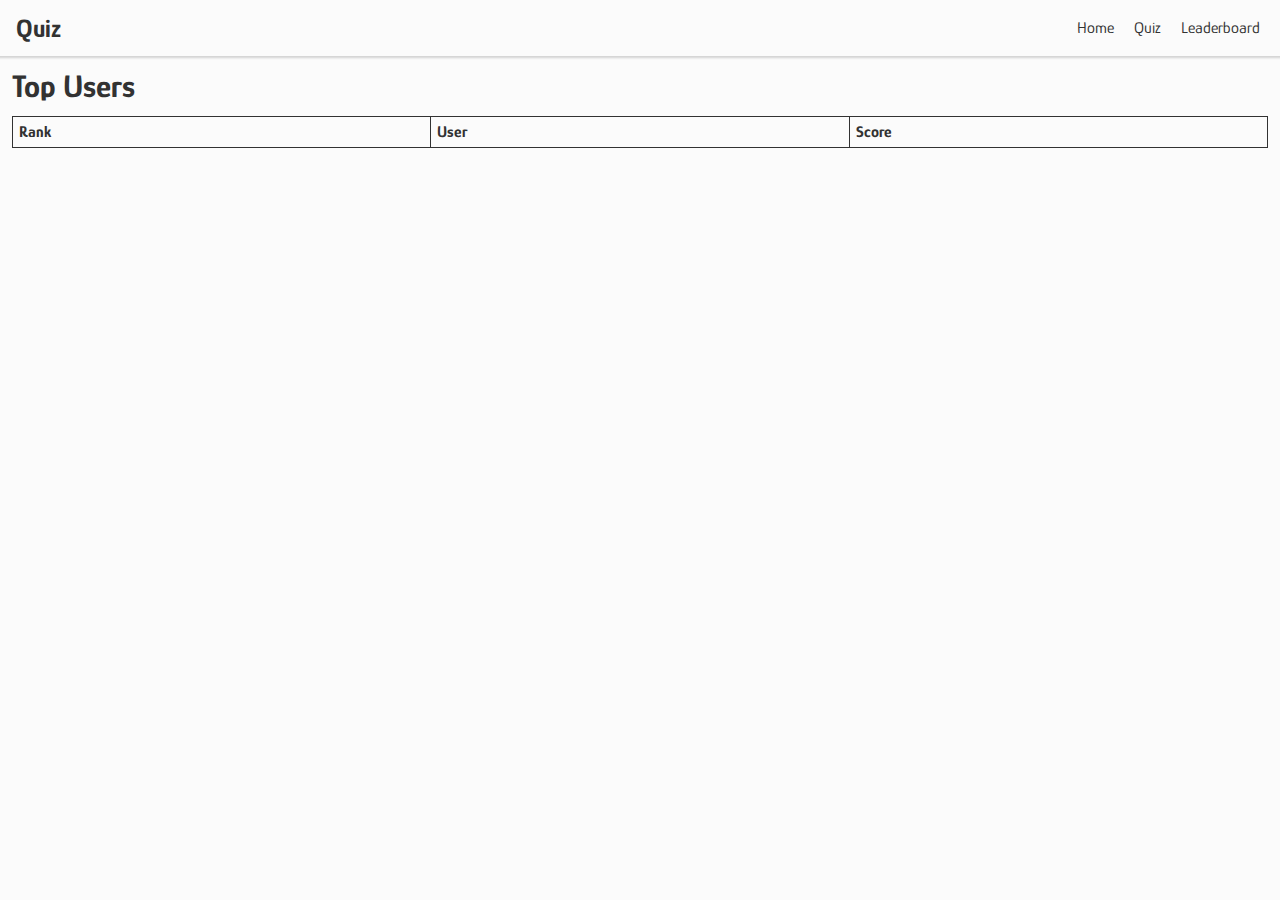
==== leaderboard/index.html @ aebab909 "done" ====
<!DOCTYPE html>
<html lang='en'>

<head>
    <meta charset='UTF-8'>
    <meta http-equiv='X-UA-Compatible' content='IE=edge'>
    <meta name='viewport' content='width=device-width, initial-scale=1.0'>
    <title>Leaderboard | Quiz</title>
    <link rel="preconnect" href="https://fonts.googleapis.com">
    <link rel="preconnect" href="https://fonts.gstatic.com" crossorigin>
    <link href="https://fonts.googleapis.com/css2?family=Glory&display=swap" rel="stylesheet">
    <link rel='stylesheet' href='../styles/global.css'>
    <link rel="stylesheet" href="../styles/leaderboard.css">
</head>

<body>
    <header class="navbar">
        <h3>Quiz</h3>
        <nav>
            <a href="../">Home</a>
            <a href="../quiz/">Quiz</a>
            <a href="./">Leaderboard</a>
        </nav>
    </header>
    <main>
        <h1>Top Users</h1>
        <div class="leaderboard-container">
            <div class="leaderboard-header">
                <span>Rank</span>
                <span>User</span>
                <span>Score</span>
            </div>
            <div class="results-container">
                
            </div>
        </div>
    </main>
</body>
<script src="../scripts/leaderboard.js"></script>

</html>
---- styles/global.css ----
* {
    margin: 0;
    padding: 0;
    box-sizing: border-box;
    position: relative;
    border: none;
    outline: none;
    font-family: 'Glory', sans-serif;
}

body {
    background-color: #fbfbfb;
}

main {
    padding: 12px;
}

main h1 {
    color: #323232;
    font-size: 32px;
}

.navbar {
    display: flex;
    justify-content: space-between;
    align-items: center;
    flex-wrap: wrap;
    padding: 12px 16px;
    box-shadow: 0px 0px 2px 2px #32323232;
    background-color: #fbfbfb;
    position: sticky;
    top: 0;
    left: 0;
    right: 0;
    height: 56px;
}

.navbar h3 {
    font-size: 26px;
    color: #323232;
}

.navbar nav {
    display: flex;
    align-items: center;
    gap: 12px;
}

.navbar nav a {
    color: #323232;
    text-decoration: none;
    padding: 2px 4px;
}

.navbar nav a.active {
    color: #007bff;
}

.navbar nav a:hover {
    opacity: 0.7;
}
---- styles/leaderboard.css ----
.leaderboard-container {
    margin: 12px 0;
}

.leaderboard-header {
    display: flex;
    align-items: center;
    padding: 1px;
    gap: 1px;
    background-color: #323232;
}

.leaderboard-header span {
    width: calc(100% / 3);
    font-weight: bold;
    color: #323232;
    background-color: #fbfbfb;
    padding: 6px;
}

.results-container {
    display: flex;
    flex-direction: column;
    gap: 6px;
    margin: 6px 0 0 0;
}

.results-container .result {
    display: flex;
    align-items: center;
    padding: 1px;
    gap: 1px;
    background-color: #323232;
}

.results-container .result span {
    width: calc((100% - 2px) / 3);
    color: #323232;
    background-color: #fbfbfb;
    padding: 6px;
}
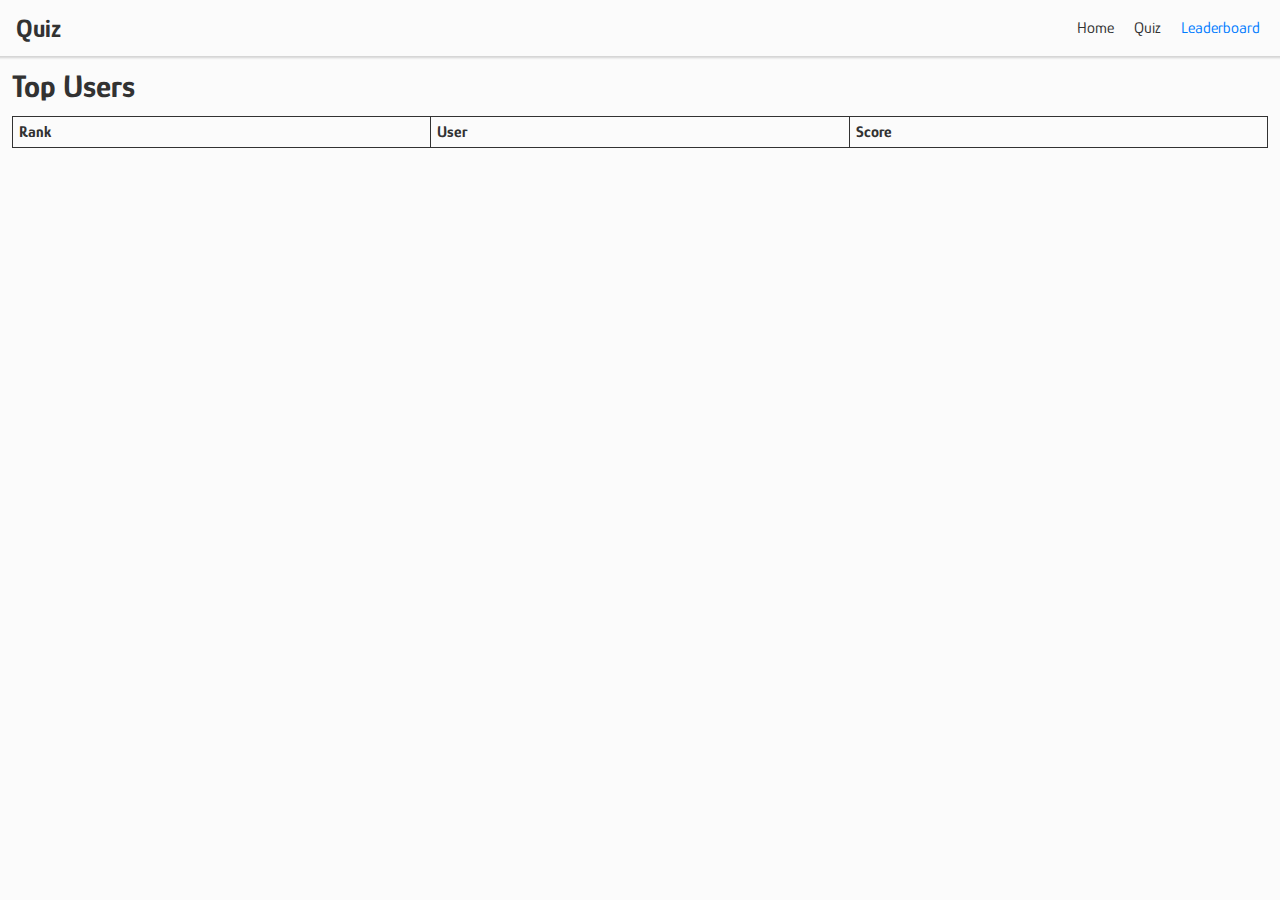
==== commit c0aff4cb: "refactor" ====
--- a/leaderboard/index.html
+++ b/leaderboard/index.html
@@ -19,7 +19,7 @@
         <nav>
             <a href="../">Home</a>
             <a href="../quiz/">Quiz</a>
-            <a href="./">Leaderboard</a>
+            <a href="./" class="active">Leaderboard</a>
         </nav>
     </header>
     <main>
--- a/styles/global.css
+++ b/styles/global.css
@@ -34,6 +34,7 @@
     left: 0;
     right: 0;
     height: 56px;
+    z-index: 99;
 }
 
 .navbar h3 {
